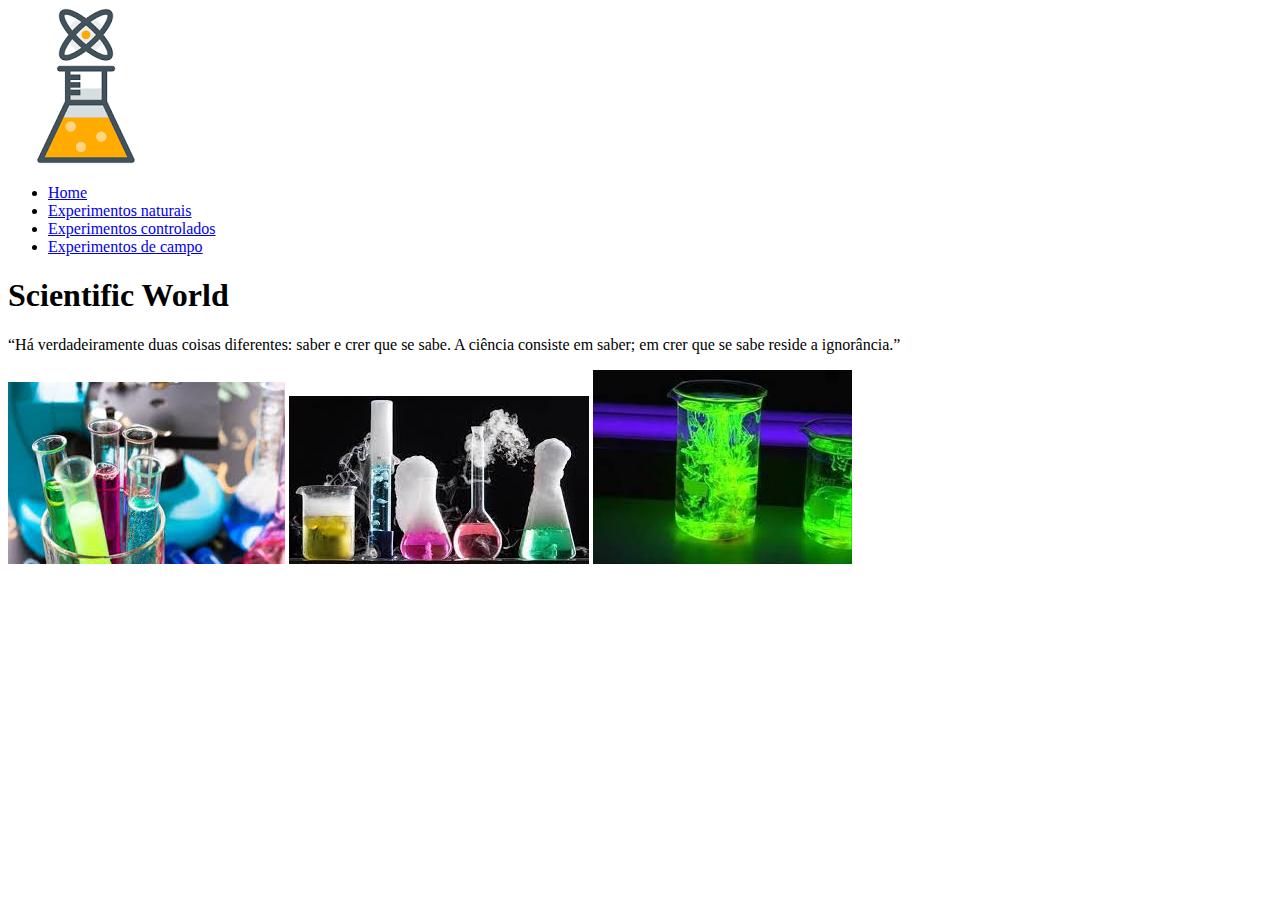
==== index.html @ 0ab070b7 "Add files via upload" ====
<!DOCTYPE html>
<html lang="port-br">

<head>
    <meta charset="UTF-8">
    <meta name="viewport" content="width=device-width, initial-scale=1.0">
    <title>Mundo Científico</title>

</head>

<body>
    <header class="cabecalho">
        <img class="logo_dcabecalho " src="images.png" alt="">
        <ul class="lista_cabecalho">
            <li class="item_lista_cabecalho"> <a href="index.html">Home</a> </li>
            <li class="item_lista_cabecalho"> <a href="Naturais.html"> Experimentos naturais</a> </li>
            <li class="item_lista_cabecalho"> <a href="Controlados.html"> Experimentos controlados</a> </li>
            <li class="item_lista_cabecalho"><a href="Campo.html">  Experimentos de campo </a></li>
        </ul>
    </header>


    <h1>Scientific World </h1>
    <p>“Há verdadeiramente duas coisas diferentes: saber e crer que se sabe. A ciência consiste em saber; em crer que se
        sabe reside a ignorância.”</p>

    <img src="images (1).jpeg" alt="">
    <img src="images (2).jpeg" alt="">
    <img src="images.jpeg" alt="">
</body>

</html>
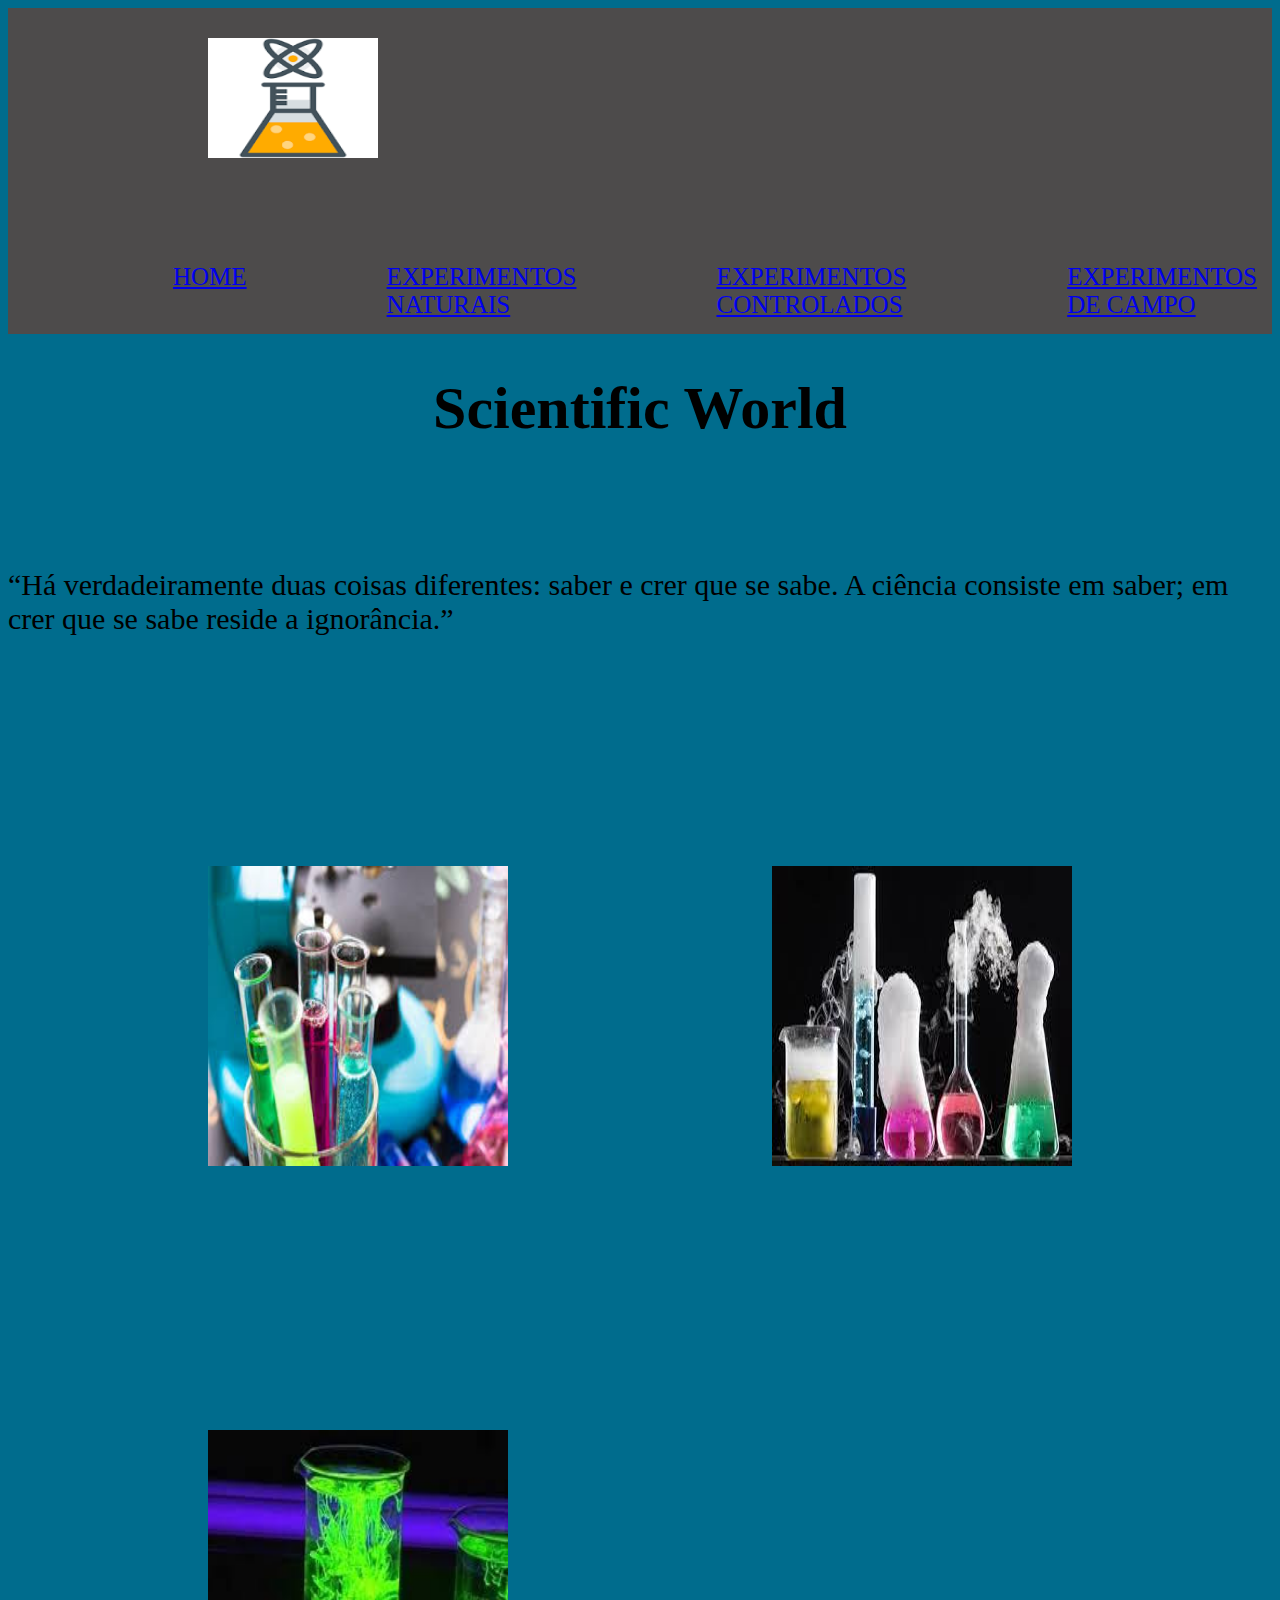
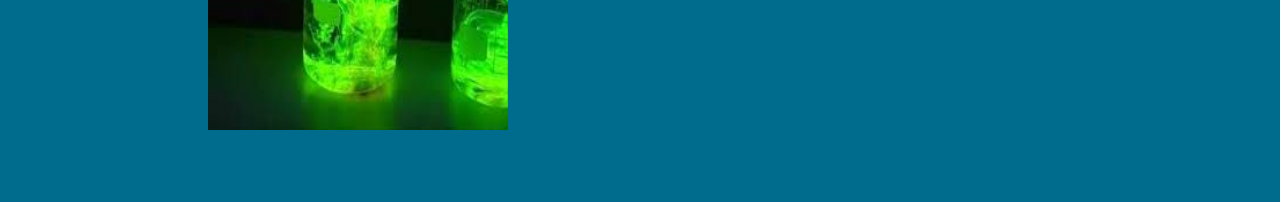
==== commit 59be80fc: "Add files via upload" ====
--- a/index.html
+++ b/index.html
@@ -5,6 +5,7 @@
     <meta charset="UTF-8">
     <meta name="viewport" content="width=device-width, initial-scale=1.0">
     <title>Mundo Científico</title>
+    <link rel="stylesheet" href="style.css">
 
 </head>
 
--- a/style.css
+++ b/style.css
@@ -0,0 +1,47 @@
+body{
+    background-color: rgb(0, 108, 141);
+}
+
+h1{
+    font-size: 60px;
+    text-align: center;
+    
+}   
+p{
+     font-size: 30px;
+     text-align: 5px;
+     font-family: 'Times New Roman';
+     margin-top: 125px;
+}
+
+img{
+    width: 300px;
+    height: 300px;
+    margin: 60px;
+    margin-left: 200px;
+    margin-top: 200px;
+}
+
+
+.logo_dcabecalho{
+width: 170px;
+margin-left: jistify;
+margin-top: 30px;
+height: 120px;
+
+}
+.cabecalho{
+    background-color:rgb(77, 75, 75)
+}
+.lista_cabecalho{
+display: flex;
+}
+.item_lista_cabecalho{
+color: aqua;
+list-style: none;
+text-transform: uppercase;
+font-size: 25px;
+padding: 15px;
+margin-left: 110px;
+margin-top: 10px;  ; 
+}